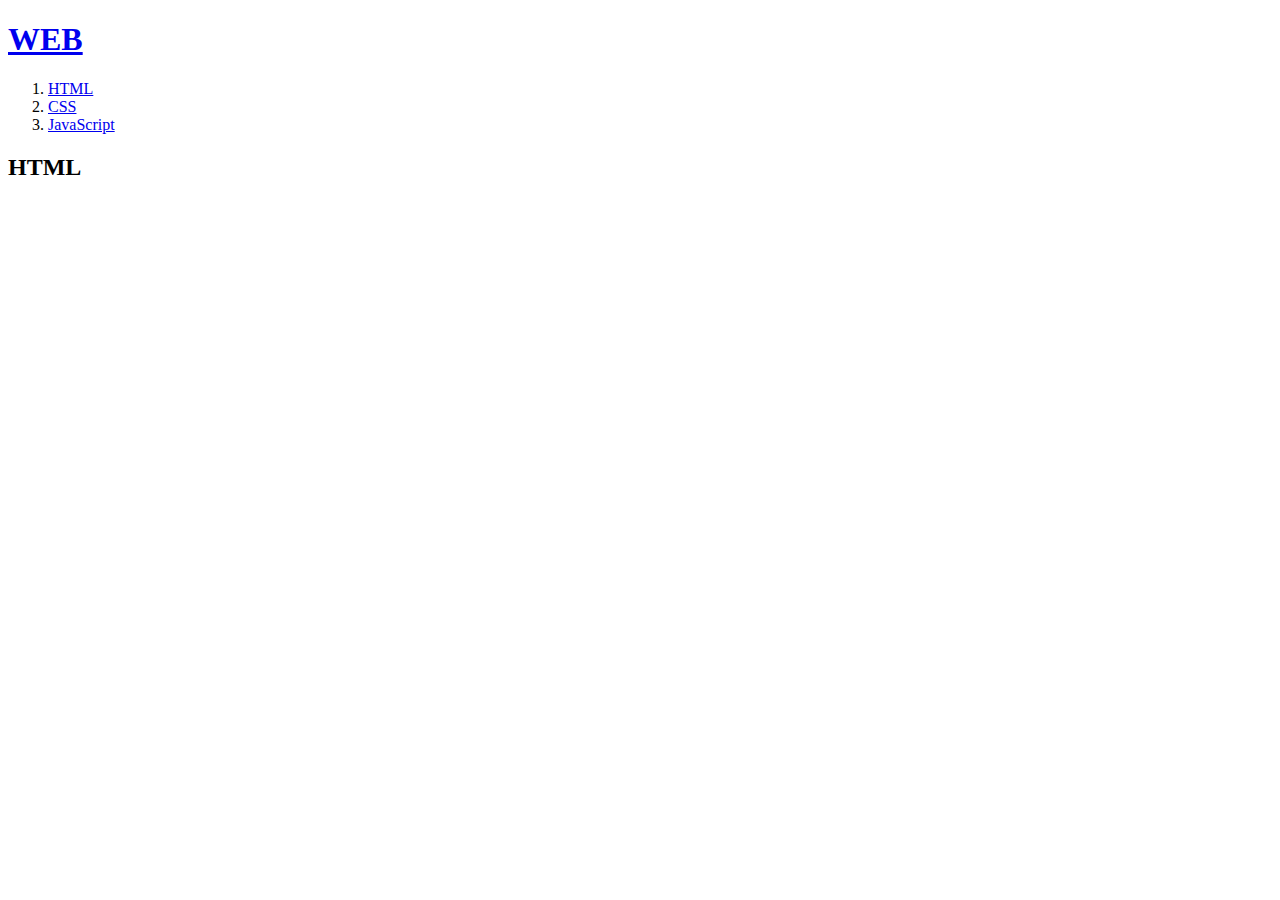
==== 1.html @ 4ea7fc06 "20210425" ====
<!DOCTYPE html>
<html>
    <head>
        <title>WEB1</title>
        <meta charset="utf-8">        
    </head>
    <body>        
        <h1><a href="index.html">WEB</a></h1>
        <ol>
            <li><a href="1.html">HTML</a></li>
            <li><a href="2.html">CSS</a></li>
            <li><a href="3.html">JavaScript</a></li>
        </ol>
        <h2>HTML</h2>
        
    </body>
</html>
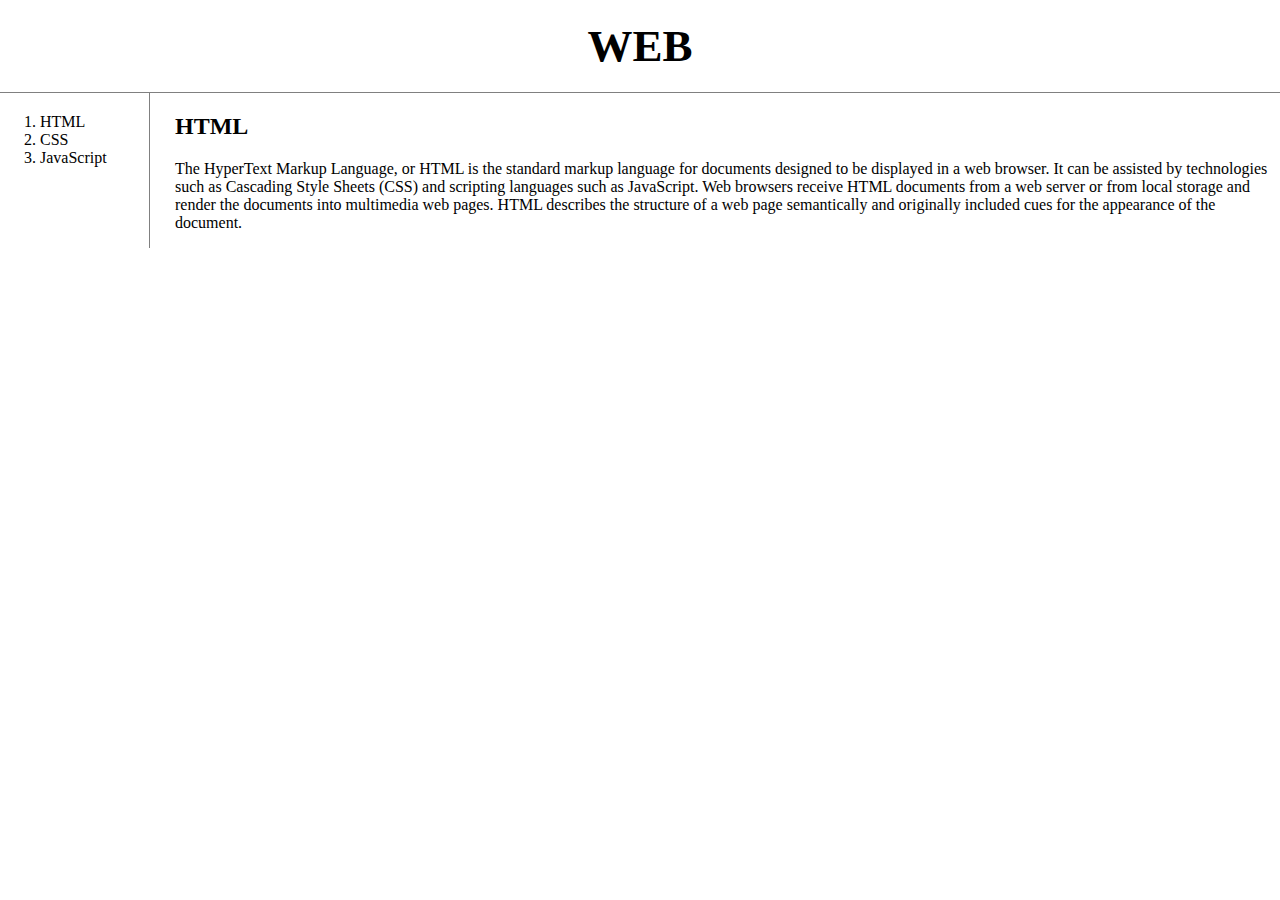
==== commit 68dad000: "CSS" ====
--- a/1.html
+++ b/1.html
@@ -1,17 +1,26 @@
 <!DOCTYPE html>
 <html>
-    <head>
-        <title>WEB1</title>
-        <meta charset="utf-8">        
-    </head>
-    <body>        
-        <h1><a href="index.html">WEB</a></h1>
+<head>
+    <title>WEB -html</title>
+    <meta charset="utf-8">        
+    <link rel="stylesheet" href="style.css">
+</head>
+<body>        
+    <h1><a href="index.html">WEB</a></h1>
+    <div id="grid">
         <ol>
             <li><a href="1.html">HTML</a></li>
             <li><a href="2.html">CSS</a></li>
             <li><a href="3.html">JavaScript</a></li>
         </ol>
-        <h2>HTML</h2>
+        <div id="article">
+            <h2>HTML</h2>
+            <p>
+                The HyperText Markup Language, or HTML is the standard markup language for documents designed to be displayed in a web browser. It can be assisted by technologies such as Cascading Style Sheets (CSS) and scripting languages such as JavaScript.
         
-    </body>
+                Web browsers receive HTML documents from a web server or from local storage and render the documents into multimedia web pages. HTML describes the structure of a web page semantically and originally included cues for the appearance of the document.            
+            </p>
+        </div>
+    </div>
+</body>
 </html>--- a/style.css
+++ b/style.css
@@ -0,0 +1,39 @@
+body{
+    margin:0;
+}
+a{
+    color:black;
+    text-decoration: none;
+}
+h1{
+    font-size:45px;
+    text-align:center;
+    border-bottom:1px solid gray;
+    margin:0;
+    padding:20px;
+}
+#grid{
+    display:grid;
+    grid-template-columns: 150px 1fr;
+}
+#grid ol{
+    padding-left: 33px;            
+    border-right:1px solid gray;
+    margin:0;
+    padding:20px;
+    padding-left: 40px;
+}
+#grid #article{
+    padding-left: 25px;
+}
+@media(max-width:800px){
+    #grid{
+        display:block;
+    }
+    ol{
+        border-right: none;
+    }
+    h1{
+        border-bottom: none;
+    }
+}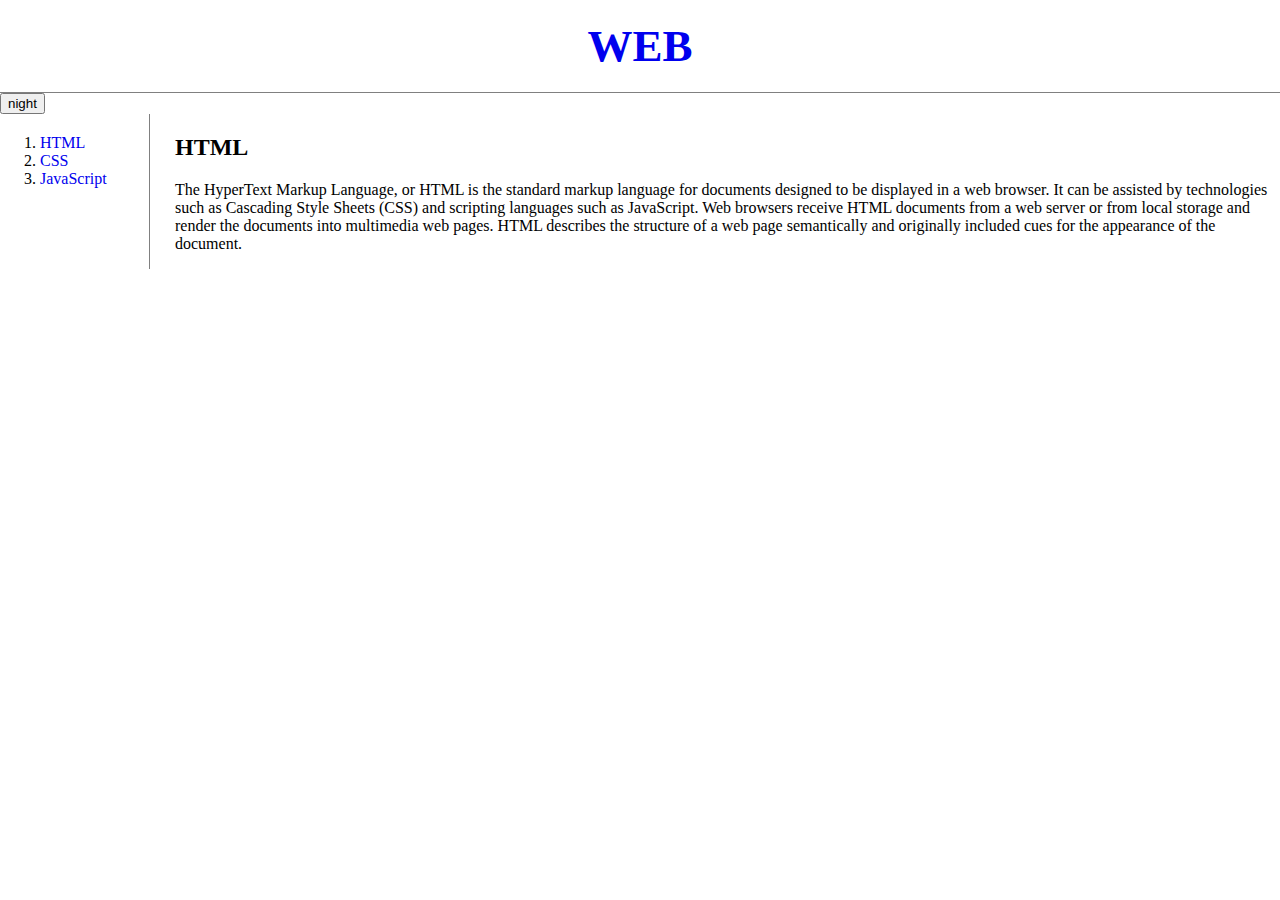
==== commit e374b8bc: "css+js" ====
--- a/1.html
+++ b/1.html
@@ -4,9 +4,12 @@
     <title>WEB -html</title>
     <meta charset="utf-8">        
     <link rel="stylesheet" href="style.css">
+    <script src="colors.js"></script>    
+    <script src="https://code.jquery.com/jquery-3.6.0.min.js" integrity="sha256-/xUj+3OJU5yExlq6GSYGSHk7tPXikynS7ogEvDej/m4=" crossorigin="anonymous"></script>
 </head>
 <body>        
     <h1><a href="index.html">WEB</a></h1>
+    <input id="night_day" type="button" value="night" onclick="nightDayHandler(this);">    
     <div id="grid">
         <ol>
             <li><a href="1.html">HTML</a></li>
--- a/style.css
+++ b/style.css
@@ -2,7 +2,7 @@
     margin:0;
 }
 a{
-    color:black;
+    /* color:black; */
     text-decoration: none;
 }
 h1{
